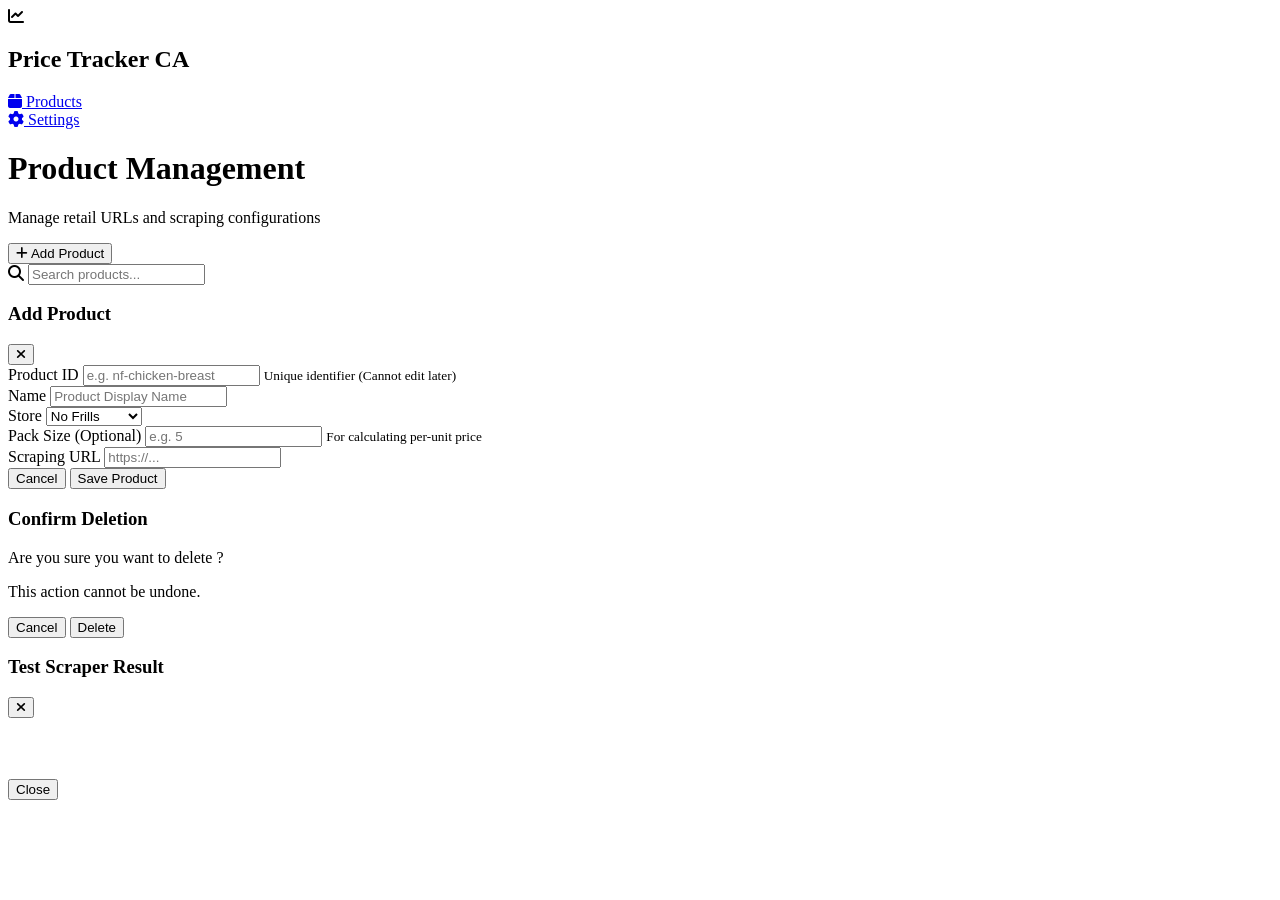
==== ui/static/index.html @ a640ad35 "UI Enhancements: Sidebar Filtering, Settings View, and Scraper Test Modal" ====
<!DOCTYPE html>
<html lang="en">

<head>
    <meta charset="UTF-8">
    <meta name="viewport" content="width=device-width, initial-scale=1.0">
    <title>Price Tracker CA - Control Panel</title>
    <link rel="stylesheet" href="/static/styles.css">
    <link rel="preconnect" href="https://fonts.googleapis.com">
    <link rel="preconnect" href="https://fonts.gstatic.com" crossorigin>
    <link href="https://fonts.googleapis.com/css2?family=Inter:wght@400;500;600;700&display=swap" rel="stylesheet">
    <link rel="stylesheet" href="https://cdnjs.cloudflare.com/ajax/libs/font-awesome/6.4.0/css/all.min.css">
</head>

<body>
    <div class="app-container">
        <!-- Sidebar -->
        <aside class="sidebar">
            <div class="logo">
                <i class="fa-solid fa-chart-line"></i>
                <h2>Price Tracker <span>CA</span></h2>
            </div>
            <nav class="nav-menu" id="navMenu">
                <a href="#" class="nav-item active" data-view="products" id="navAllProducts">
                    <i class="fa-solid fa-box"></i> Products
                </a>
                <div class="nav-submenu" id="navStoreSubmenu">
                    <!-- Injected by JS -->
                </div>
                <a href="#" class="nav-item" data-view="settings" id="navSettings">
                    <i class="fa-solid fa-gear"></i> Settings
                </a>
            </nav>
        </aside>

        <!-- Main Content -->
        <main class="main-content">
            <header class="top-header">
                <div class="header-title">
                    <h1>Product Management</h1>
                    <p>Manage retail URLs and scraping configurations</p>
                </div>
                <button class="btn btn-primary" id="btnAddProduct">
                    <i class="fa-solid fa-plus"></i> Add Product
                </button>
            </header>

            <!-- Stats/Summary Cards -->
            <div class="stats-container" id="statsContainer">
                <!-- Stats injected by JS -->
            </div>

            <!-- Content Area: Products -->
            <div class="contentArea" id="productsView">
                <div class="filters">
                    <div class="search-box">
                        <i class="fa-solid fa-search"></i>
                        <input type="text" id="searchInput" placeholder="Search products...">
                    </div>
                </div>

                <div class="tables-wrapper" id="tablesWrapper">
                    <!-- Tables grouped by store injected by JS -->
                </div>
            </div>

            <!-- Content Area: Settings -->
            <div class="contentArea" id="settingsView" style="display: none;">
                <div class="settings-card">
                    <h3>Enabled Retailers</h3>
                    <p class="text-secondary" style="margin-bottom: 1rem;">Toggle which retailers are active for
                        tracking.</p>
                    <form id="settingsForm">
                        <div class="store-toggles" id="storeTogglesContainer">
                            <!-- Injected by JS -->
                        </div>
                        <div style="margin-top: 1.5rem;">
                            <button type="submit" class="btn btn-primary" id="btnSaveSettings">Save Settings</button>
                        </div>
                    </form>
                </div>

            </div>
        </main>
    </div>

    <!-- Modal Form -->
    <div class="modal-overlay" id="productModal">
        <div class="modal-container">
            <div class="modal-header">
                <h3 id="modalTitle">Add Product</h3>
                <button class="btn-close" id="btnCloseModal"><i class="fa-solid fa-xmark"></i></button>
            </div>
            <form id="productForm">
                <input type="hidden" id="formMode" value="add">

                <div class="form-group">
                    <label for="productId">Product ID</label>
                    <input type="text" id="productId" required placeholder="e.g. nf-chicken-breast">
                    <small>Unique identifier (Cannot edit later)</small>
                </div>

                <div class="form-group">
                    <label for="productName">Name</label>
                    <input type="text" id="productName" required placeholder="Product Display Name">
                </div>

                <div class="form-row">
                    <div class="form-group">
                        <label for="productStore">Store</label>
                        <select id="productStore" required>
                            <option value="nofrills">No Frills</option>
                            <option value="foodbasics">Food Basics</option>
                            <option value="metro">Metro</option>
                        </select>
                    </div>
                    <div class="form-group">
                        <label for="productPackSize">Pack Size (Optional)</label>
                        <input type="number" step="0.01" id="productPackSize" placeholder="e.g. 5">
                        <small>For calculating per-unit price</small>
                    </div>
                </div>

                <div class="form-group">
                    <label for="productUrl">Scraping URL</label>
                    <input type="url" id="productUrl" required placeholder="https://...">
                </div>

                <div class="modal-footer">
                    <button type="button" class="btn btn-secondary" id="btnCancelModal">Cancel</button>
                    <button type="submit" class="btn btn-primary" id="btnSaveProduct">Save Product</button>
                </div>
            </form>
        </div>
    </div>

    <!-- Delete Confirmation Modal -->
    <div class="modal-overlay" id="deleteModal">
        <div class="modal-container delete-container">
            <div class="modal-header">
                <h3>Confirm Deletion</h3>
            </div>
            <div class="modal-body">
                <p>Are you sure you want to delete <strong id="deleteProductName"></strong>?</p>
                <p class="text-danger">This action cannot be undone.</p>
                <input type="hidden" id="deleteProductId">
            </div>
            <div class="modal-footer">
                <button class="btn btn-secondary" id="btnCancelDelete">Cancel</button>
                <button class="btn btn-danger" id="btnConfirmDelete">Delete</button>
            </div>
        </div>
    </div>

    <!-- Test Result Modal -->
    <div class="modal-overlay" id="testModal">
        <div class="modal-container">
            <div class="modal-header">
                <h3>Test Scraper Result</h3>
                <button class="btn-close" id="btnCloseTestModal"><i class="fa-solid fa-xmark"></i></button>
            </div>
            <div class="modal-body" id="testResultBody">
                <div class="loading-spinner" id="testLoading" style="display: none; text-align: center; padding: 2rem;">
                    <i class="fa-solid fa-circle-notch fa-spin fa-3x" style="color: var(--accent-primary);"></i>
                    <p style="margin-top: 1rem;">Running scraper... this may take a moment.</p>
                </div>
                <pre id="testResultPre"
                    style="background: var(--bg-primary); padding: 1rem; border-radius: 8px; overflow-x: auto; font-size: 0.9rem; border: 1px solid var(--border-color);"></pre>
            </div>
            <div class="modal-footer">
                <button class="btn btn-secondary" id="btnOkTestModal">Close</button>
            </div>
        </div>
    </div>
    <div id="toastContainer" class="toast-container"></div>

    <script src="/static/script.js"></script>
</body>

</html>
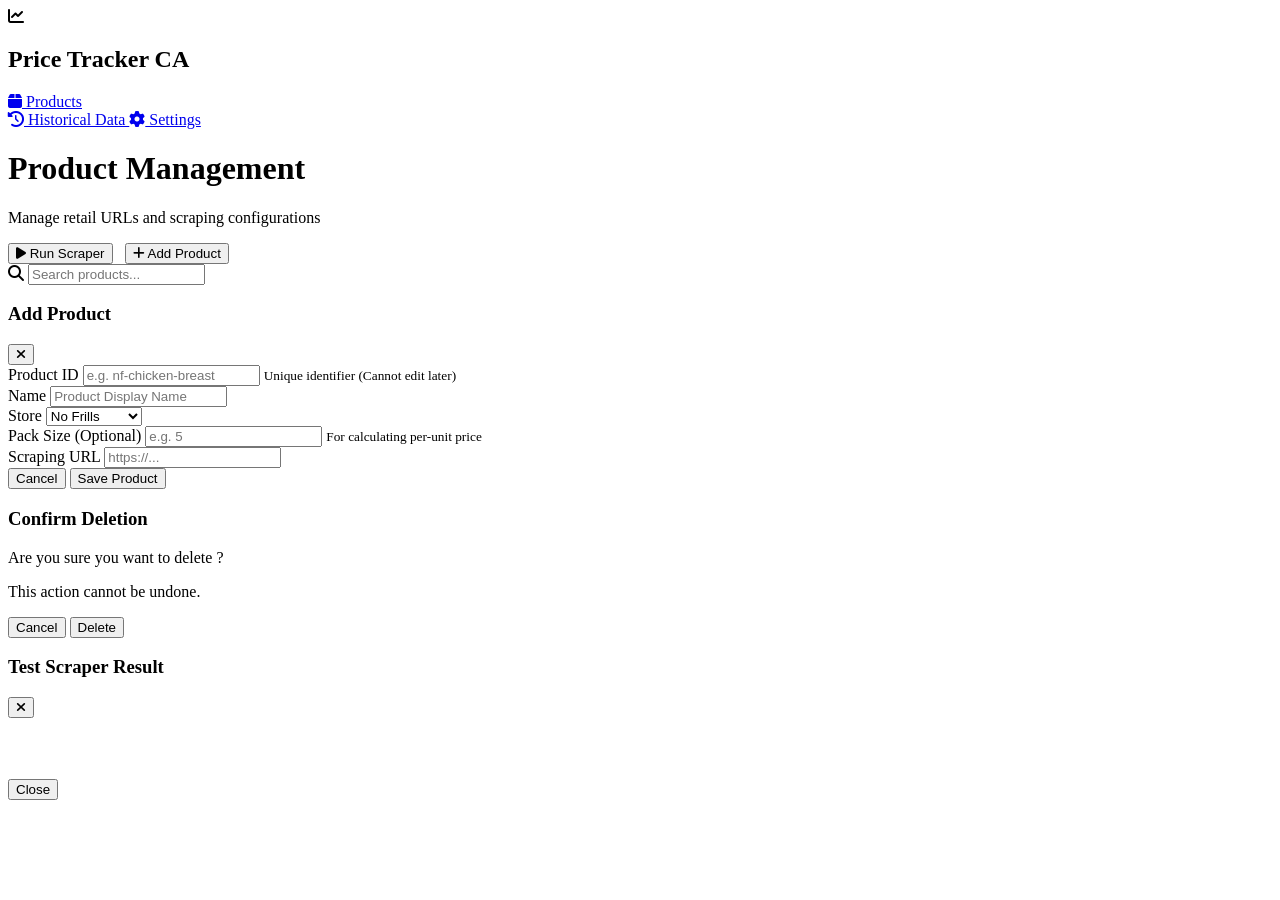
==== commit d0793871: "US02: Historical Data View and Live Scraper Tracker" ====
--- a/ui/static/index.html
+++ b/ui/static/index.html
@@ -27,6 +27,9 @@
                 <div class="nav-submenu" id="navStoreSubmenu">
                     <!-- Injected by JS -->
                 </div>
+                <a href="#" class="nav-item" data-view="history" id="navHistory">
+                    <i class="fa-solid fa-clock-rotate-left"></i> Historical Data
+                </a>
                 <a href="#" class="nav-item" data-view="settings" id="navSettings">
                     <i class="fa-solid fa-gear"></i> Settings
                 </a>
@@ -37,12 +40,24 @@
         <main class="main-content">
             <header class="top-header">
                 <div class="header-title">
-                    <h1>Product Management</h1>
-                    <p>Manage retail URLs and scraping configurations</p>
-                </div>
-                <button class="btn btn-primary" id="btnAddProduct">
-                    <i class="fa-solid fa-plus"></i> Add Product
-                </button>
+                    <h1 id="mainTitle">Product Management</h1>
+                    <p id="mainDesc">Manage retail URLs and scraping configurations</p>
+                </div>
+                <div class="header-actions">
+                    <div class="scraper-tracker" id="scraperTracker" style="display: none;">
+                        <span id="trackerMessage">Running...</span>
+                        <div class="progress-bar-container">
+                            <div class="progress-bar-fill" id="trackerProgressFill"></div>
+                        </div>
+                        <span class="tracker-stats" id="trackerStats">0/0</span>
+                    </div>
+                    <button class="btn btn-secondary" id="btnRunScraper" style="margin-right: 0.5rem;">
+                        <i class="fa-solid fa-play"></i> Run Scraper
+                    </button>
+                    <button class="btn btn-primary" id="btnAddProduct">
+                        <i class="fa-solid fa-plus"></i> Add Product
+                    </button>
+                </div>
             </header>
 
             <!-- Stats/Summary Cards -->
@@ -61,6 +76,30 @@
 
                 <div class="tables-wrapper" id="tablesWrapper">
                     <!-- Tables grouped by store injected by JS -->
+                </div>
+            </div>
+
+            <!-- Content Area: History -->
+            <div class="contentArea" id="historyView" style="display: none;">
+                <div class="store-section">
+                    <div class="store-header">
+                        <i class="fa-solid fa-clock-rotate-left" style="color: var(--accent-primary)"></i>
+                        7-Day Price History
+                    </div>
+                    <div style="overflow-x: auto;">
+                        <table id="historyTable">
+                            <thead>
+                                <tr id="historyTableHeader">
+                                    <th>Store</th>
+                                    <th>Product</th>
+                                    <!-- Date headers injected by JS -->
+                                </tr>
+                            </thead>
+                            <tbody id="historyTableBody">
+                                <!-- Data injected by JS -->
+                            </tbody>
+                        </table>
+                    </div>
                 </div>
             </div>
 
